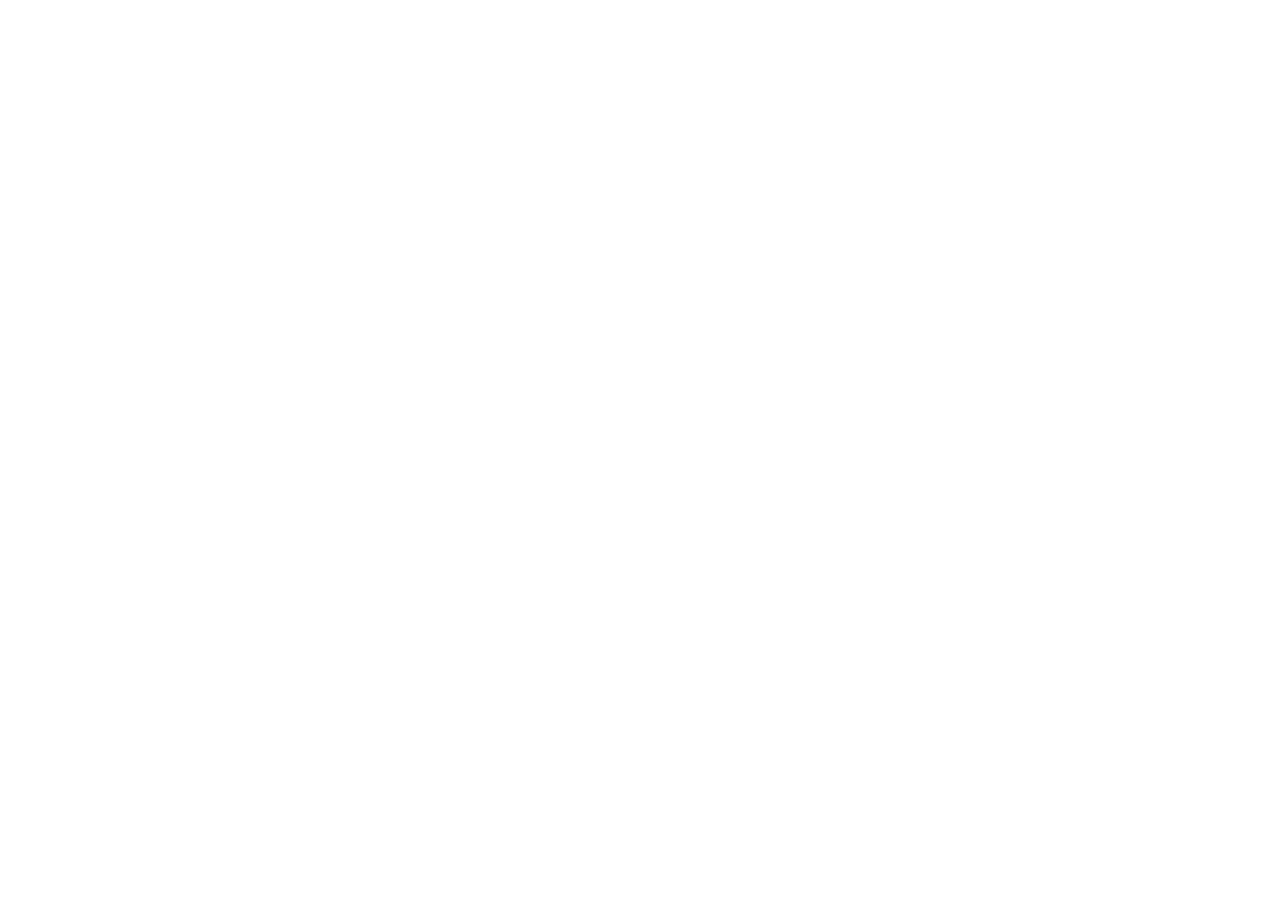
==== index.html @ 9bd50992 "struttura" ====
<!DOCTYPE html>
<html lang="en">
<head>
    <meta charset="UTF-8">
    <meta name="viewport" content="width=device-width, initial-scale=1.0">
    <title>Document</title>
</head>
<body>
    
</body>
</html>
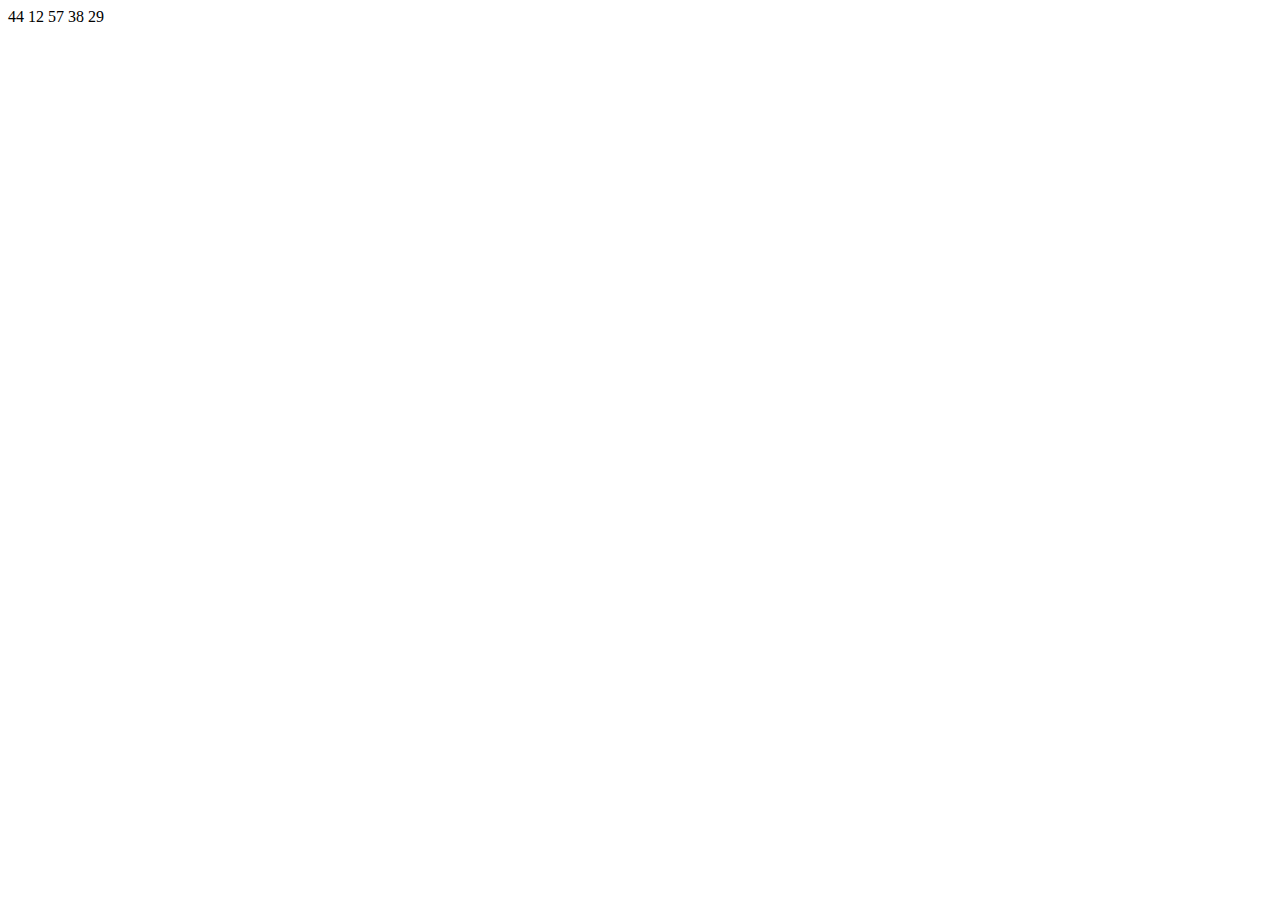
==== commit a9cf8a90: "fix and changes" ====
--- a/index.html
+++ b/index.html
@@ -1,11 +1,15 @@
 <!DOCTYPE html>
 <html lang="en">
 <head>
-    <meta charset="UTF-8">
-    <meta name="viewport" content="width=device-width, initial-scale=1.0">
-    <title>Document</title>
+<meta charset="UTF-8">
+<meta name="viewport" content="width=device-width, initial-scale=1.0">
+<title>Gioco di Memoria</title>
+
 </head>
 <body>
-    
+<div id="numbers"></div>
+<div id="input"></div>
+
+    <script src="script.js"></script>
 </body>
-</html>+</html>
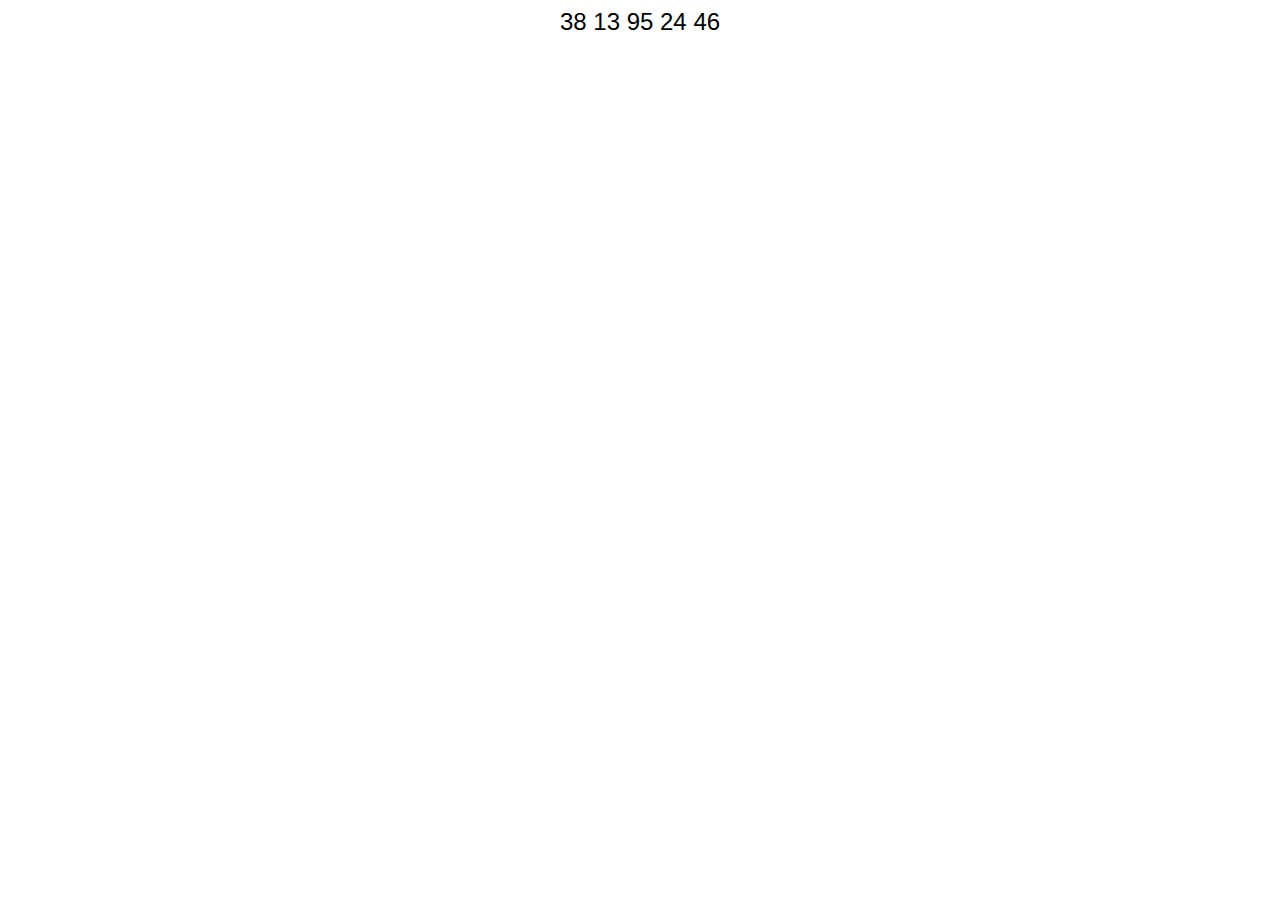
==== commit 04803490: "link css" ====
--- a/index.html
+++ b/index.html
@@ -4,7 +4,7 @@
 <meta charset="UTF-8">
 <meta name="viewport" content="width=device-width, initial-scale=1.0">
 <title>Gioco di Memoria</title>
-
+<link rel="stylesheet" href="style.css">
 </head>
 <body>
 <div id="numbers"></div>
--- a/style.css
+++ b/style.css
@@ -0,0 +1,9 @@
+
+  body {
+    font-family: Arial, sans-serif;
+    text-align: center;
+  }
+  #numbers {
+    font-size: 24px;
+    margin-bottom: 20px;
+  }
